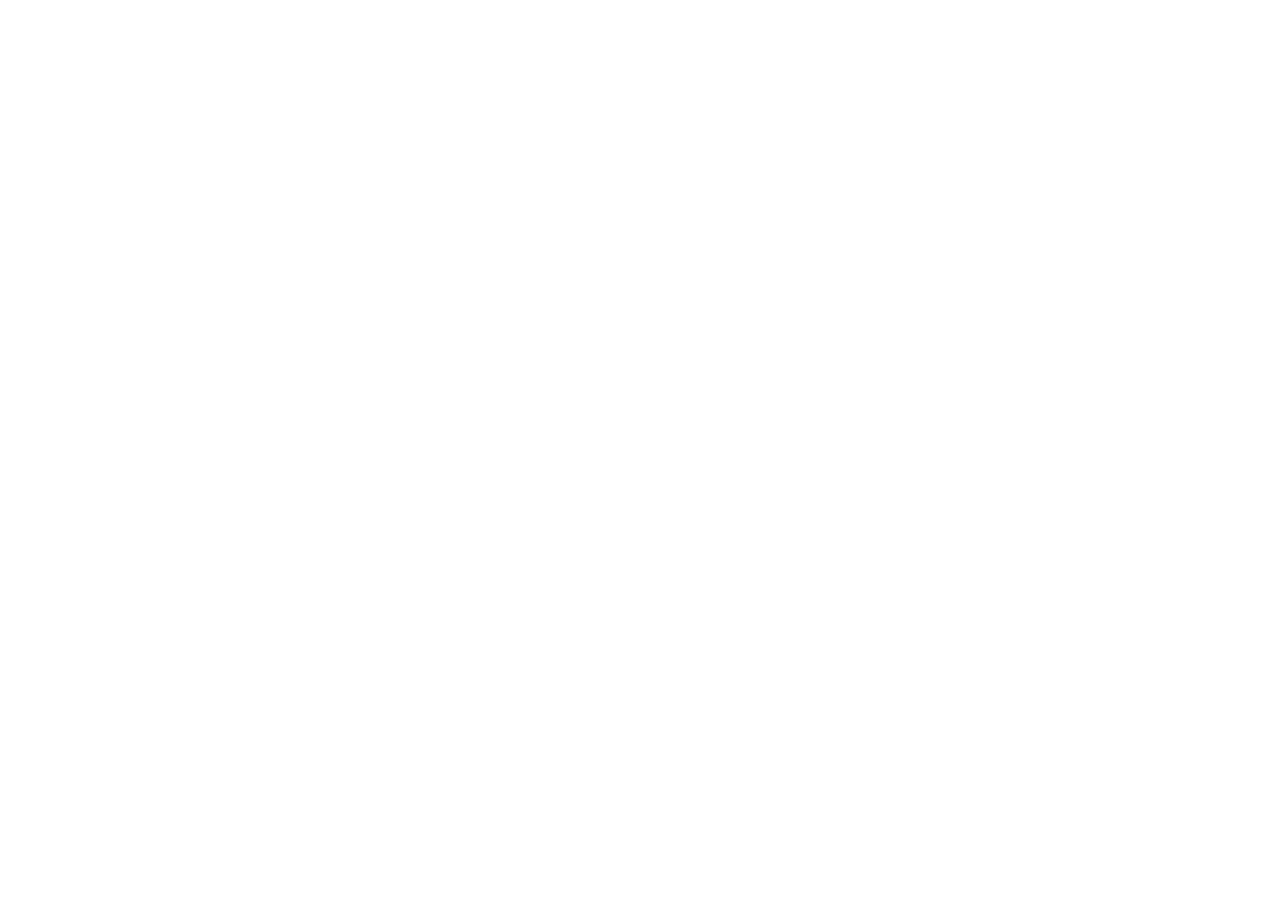
==== index.html @ b0c1708a "feat: :rocket: First ry" ====
<!DOCTYPE html>
<html lang="en">
<head>
    <meta charset="UTF-8">
    <meta http-equiv="X-UA-Compatible" content="IE=edge">
    <meta name="viewport" content="width=device-width, initial-scale=1.0">
    <title>Document</title>
    <script src="./app.js"></script>
</head>
<body>
    
</body>
</html>
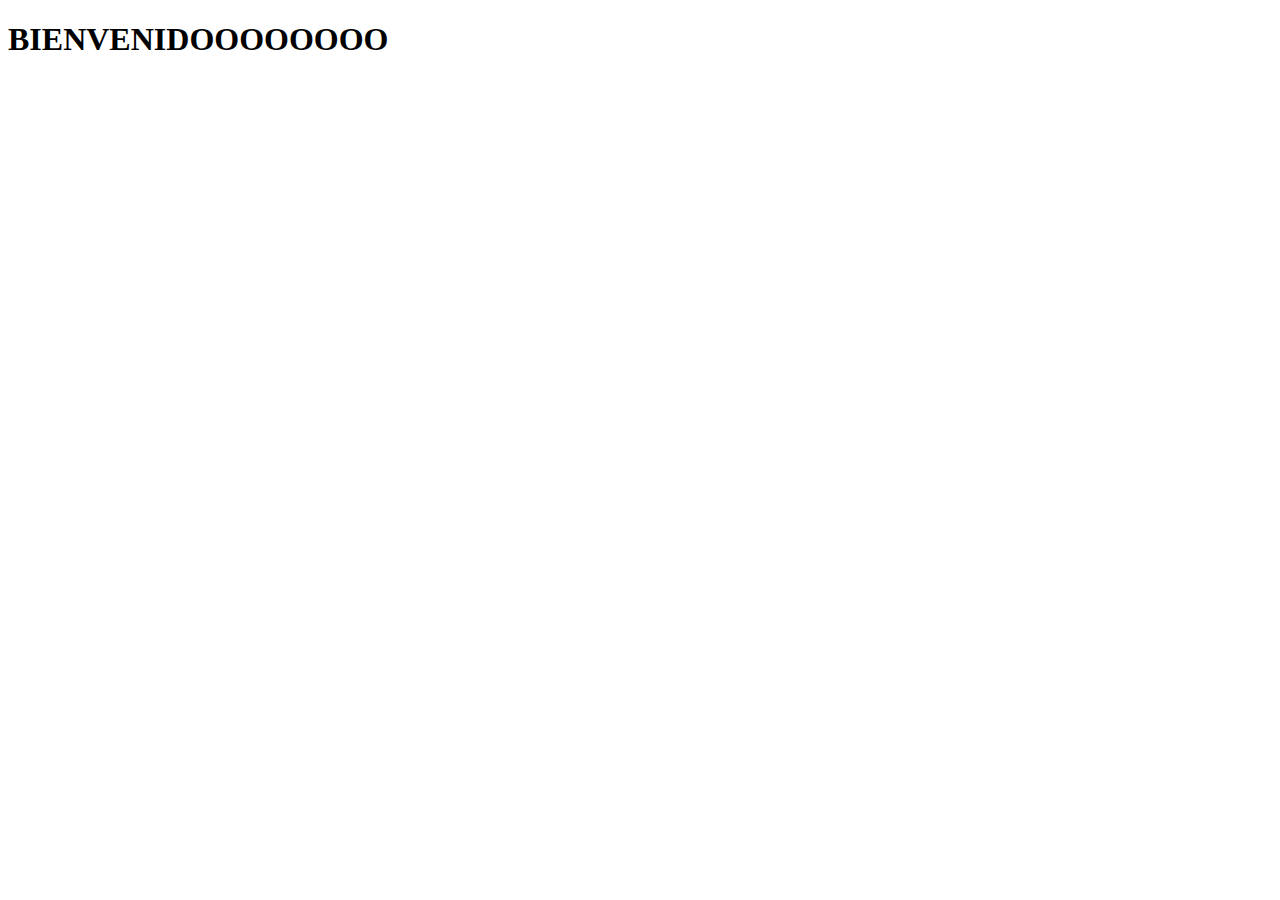
==== commit 3aaccbf6: "feat: :sparkles: Add functions of Json server" ====
--- a/index.html
+++ b/index.html
@@ -8,6 +8,6 @@
     <script src="./app.js"></script>
 </head>
 <body>
-    
+    <h1>BIENVENIDOOOOOOOO</h1>
 </body>
 </html>